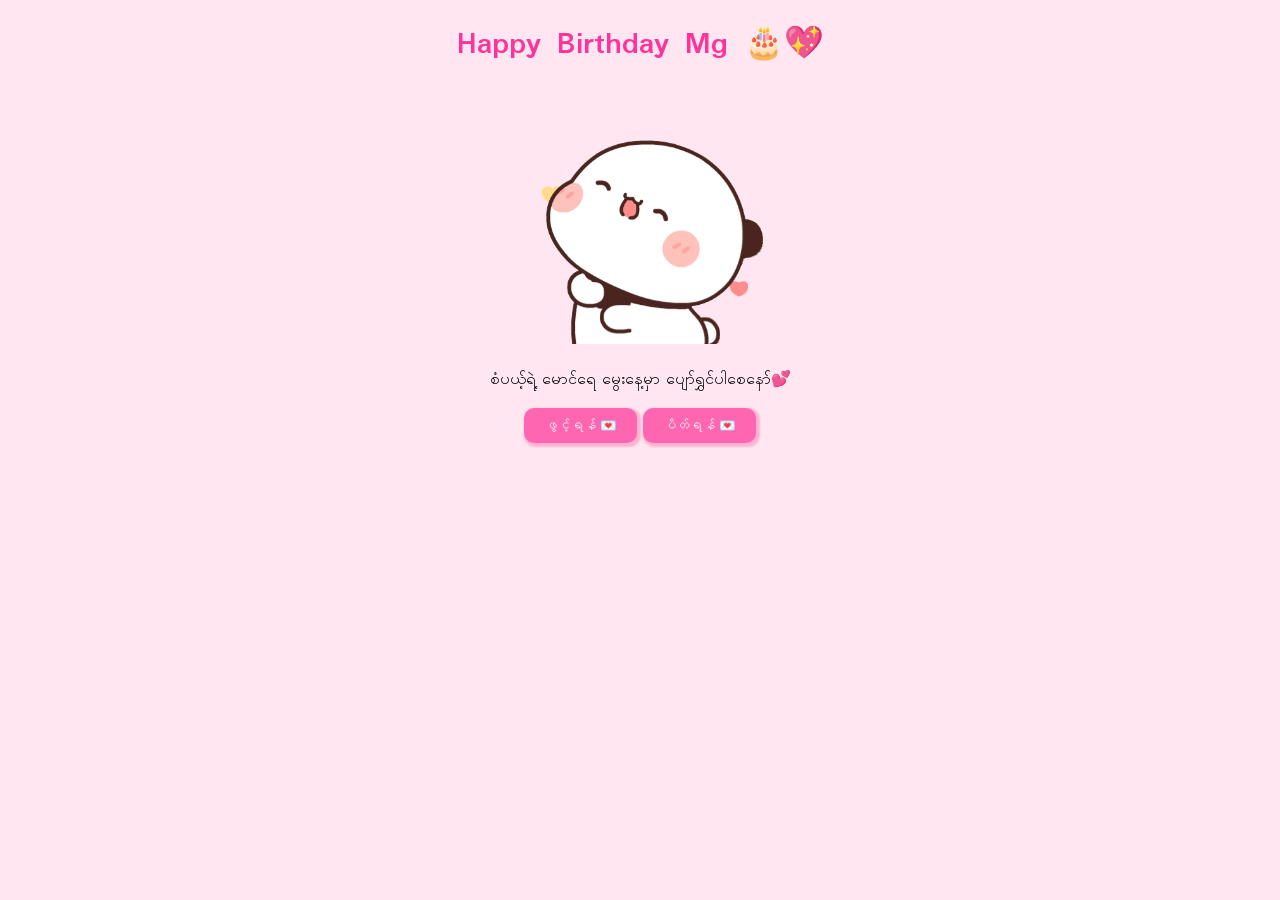
==== index.html @ 866533ad "Add files via upload" ====
<!DOCTYPE html>
<html>
<head>
    <title>Happy Birthday Mg</title>
    <link href="https://fonts.googleapis.com/css2?family=Padauk&display=swap" rel="stylesheet">
    <style>
        body {
            text-align: center;
            background-color: #ffe6f0;
            font-family: Arial, sans-serif;
        }
        h1 {
            color: #ff3399;
        }
        img {
            width: 250px;
            border-radius: 20px;
        }
        button {
            padding: 10px 20px;
            background-color: #ff66b2;
            color: white;
            border: none;
            border-radius: 10px;
            cursor: pointer;
            box-shadow: 2px 2px 2px 2px  #ff006638;
        }
        button:hover{
            box-shadow: 2px 2px 2px 2px  #ff006638;
            opacity: 0.95;
            scale: 0.95;
        }
        body {
        font-family: 'Padauk', 'Pyidaungsu', sans-serif;
        } 
        #message {
        margin-top: 15px;
        opacity: 0;
        transition: 0.5s;
    }
    </style>
</head>
<body>

    <h1>Happy Birthday Mg 🎂💖</h1>
    <img src="image/mygif1.gif" alt="Our Photo">
    <!--<p>You are the best thing that happened in my life 💕</p>-->
    <p> စံပယ့်ရဲ့ မောင်ရေ မွေးနေ့မှာ ပျော်ရွှင်ပါစေနော်💕</p>

    <button id="openBtn">ဖွင့်ရန် 💌</button>
    <button id="closeBtn">ပိတ်ရန် 💌</button>

    <p id="message" style="color:#ff0066; font-weight:bold;"></p>
    <script>
        const closeBtn = document.getElementById("closeBtn");
        const message = document.getElementById("message");

        closeBtn.addEventListener("click", function() {
        message.innerText = "ပိတ်လိုက်ရင် စံပယ် စိတ်ကောက်မှာနော် 😤💕";
        message.style.opacity = "1"; 
        closeBtn.style.display = "none"; // close button ဖျောက်
         });

        const openBtn = document.getElementById("openBtn");
        openBtn.addEventListener("click", function() {
        window.location.href = "menu.html";
        });
    </script>

</body>
</html>
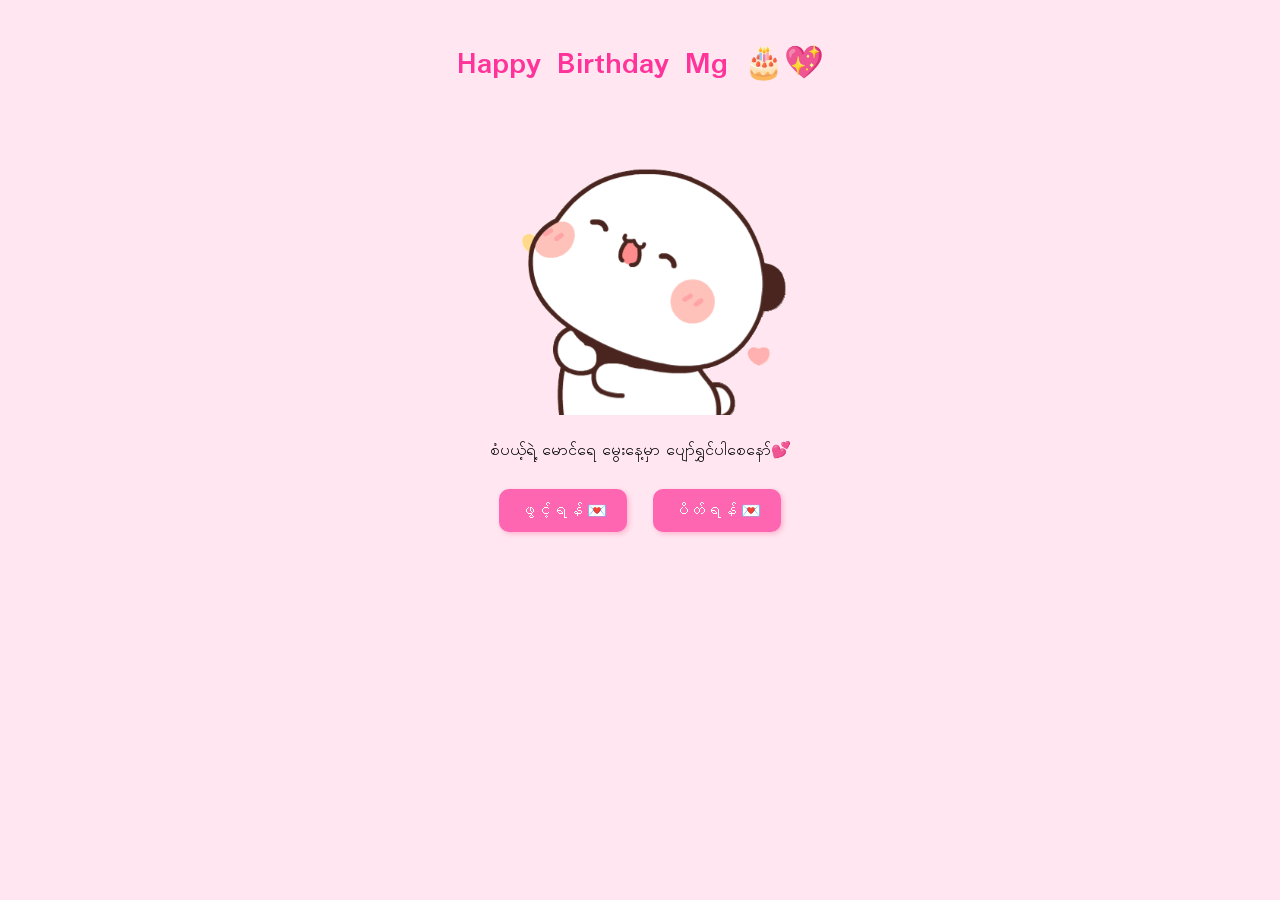
==== commit 2bd12bd0: "Update index.html" ====
--- a/index.html
+++ b/index.html
@@ -1,71 +1,128 @@
 <!DOCTYPE html>
 <html>
 <head>
+    <meta name="viewport" content="width=device-width, initial-scale=1.0">
     <title>Happy Birthday Mg</title>
+
     <link href="https://fonts.googleapis.com/css2?family=Padauk&display=swap" rel="stylesheet">
+
     <style>
         body {
             text-align: center;
             background-color: #ffe6f0;
-            font-family: Arial, sans-serif;
+            font-family: 'Padauk', 'Pyidaungsu', sans-serif;
+            margin: 0;
+            padding: 20px;
         }
+
         h1 {
             color: #ff3399;
+            font-size: 28px;
         }
+
         img {
-            width: 250px;
+            width: 80%;
+            max-width: 300px;
             border-radius: 20px;
         }
+
+        p {
+            font-size: 16px;
+        }
+
         button {
-            padding: 10px 20px;
+            padding: 12px 20px;
+            margin: 10px;
             background-color: #ff66b2;
             color: white;
             border: none;
             border-radius: 10px;
             cursor: pointer;
-            box-shadow: 2px 2px 2px 2px  #ff006638;
+            box-shadow: 2px 2px 5px #ff006638;
+            font-size: 16px;
         }
-        button:hover{
-            box-shadow: 2px 2px 2px 2px  #ff006638;
+
+        button:hover {
             opacity: 0.95;
-            scale: 0.95;
+            transform: scale(0.95);
         }
-        body {
-        font-family: 'Padauk', 'Pyidaungsu', sans-serif;
-        } 
+
         #message {
-        margin-top: 15px;
-        opacity: 0;
-        transition: 0.5s;
-    }
+            margin-top: 15px;
+            opacity: 0;
+            transition: 0.5s;
+            font-weight: bold;
+            color: #ff0066;
+        }
+
+        /* 📱 Mobile (small devices) */
+        @media (max-width: 480px) {
+            h1 {
+                font-size: 22px;
+            }
+
+            p {
+                font-size: 14px;
+            }
+
+            button {
+                width: 90%;
+                font-size: 14px;
+            }
+        }
+
+        /* 💻 Tablet */
+        @media (min-width: 481px) and (max-width: 768px) {
+            h1 {
+                font-size: 26px;
+            }
+
+            img {
+                width: 70%;
+            }
+        }
+
+        /* 🖥 Desktop */
+        @media (min-width: 769px) {
+            h1 {
+                font-size: 32px;
+            }
+
+            img {
+                width: 300px;
+            }
+        }
     </style>
 </head>
+
 <body>
 
     <h1>Happy Birthday Mg 🎂💖</h1>
+
     <img src="image/mygif1.gif" alt="Our Photo">
-    <!--<p>You are the best thing that happened in my life 💕</p>-->
-    <p> စံပယ့်ရဲ့ မောင်ရေ မွေးနေ့မှာ ပျော်ရွှင်ပါစေနော်💕</p>
+
+    <p>စံပယ့်ရဲ့ မောင်ရေ မွေးနေ့မှာ ပျော်ရွှင်ပါစေနော်💕</p>
 
     <button id="openBtn">ဖွင့်ရန် 💌</button>
     <button id="closeBtn">ပိတ်ရန် 💌</button>
 
-    <p id="message" style="color:#ff0066; font-weight:bold;"></p>
+    <p id="message"></p>
+
     <script>
         const closeBtn = document.getElementById("closeBtn");
         const message = document.getElementById("message");
 
-        closeBtn.addEventListener("click", function() {
-        message.innerText = "ပိတ်လိုက်ရင် စံပယ် စိတ်ကောက်မှာနော် 😤💕";
-        message.style.opacity = "1"; 
-        closeBtn.style.display = "none"; // close button ဖျောက်
-         });
+        closeBtn.addEventListener("click", function () {
+            message.innerText = "ပိတ်လိုက်ရင် စံပယ် စိတ်ကောက်မှာနော် 😤💕";
+            message.style.opacity = "1";
+            closeBtn.style.display = "none";
+        });
 
         const openBtn = document.getElementById("openBtn");
-        openBtn.addEventListener("click", function() {
-        window.location.href = "menu.html";
+        openBtn.addEventListener("click", function () {
+            window.location.href = "menu.html";
         });
     </script>
 
 </body>
-</html>+</html>
